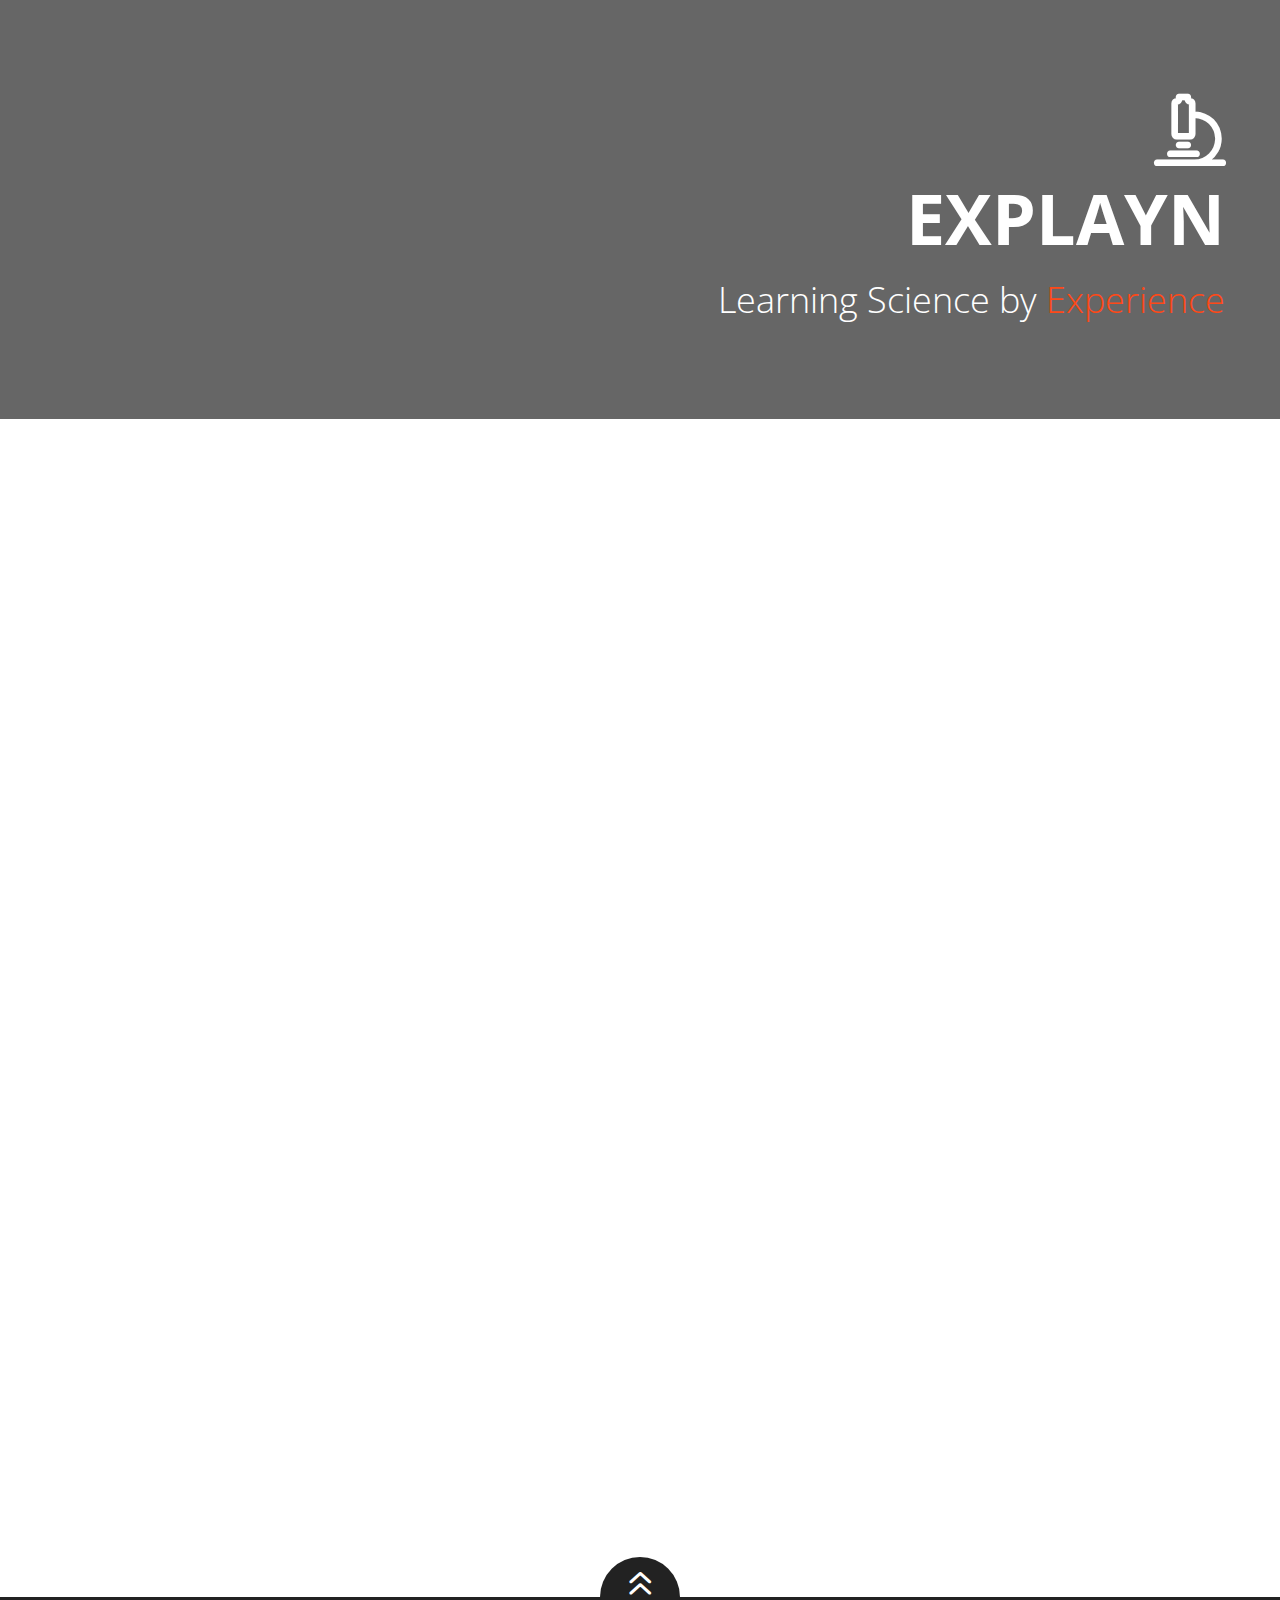
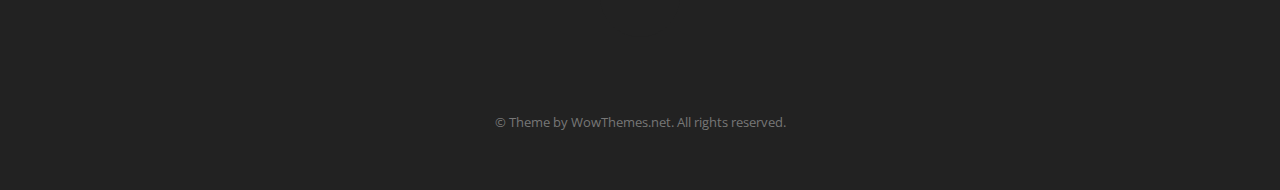
==== contact.html @ 2fafd381 "Adding support, contact and privacy pages." ====
<!DOCTYPE html>
<html lang="en">
<head>
<!-- Google tag (gtag.js) -->
<script async src="https://www.googletagmanager.com/gtag/js?id=G-Y110NPG7CG"></script>
<script>
  window.dataLayer = window.dataLayer || [];
  function gtag(){dataLayer.push(arguments);}
  gtag('js', new Date());

  gtag('config', 'G-Y110NPG7CG');
</script>
<meta charset="utf-8">

<meta name="viewport" content="width=device-width, initial-scale=1">
<meta name="description" content="">
<meta name="author" content="">
<link rel="shortcut icon" href="img/ico/favicon.ico">
<title>Explayn</title>

<!-- Bootstrap core CSS -->
<link href="css/bootstrap.min.css" rel="stylesheet">

<!--
	<link href="https://cdn.jsdelivr.net/npm/bootstrap@5.2.3/dist/css/bootstrap.min.css" rel="stylesheet" integrity="sha384-rbsA2VBKQhggwzxH7pPCaAqO46MgnOM80zW1RWuH61DGLwZJEdK2Kadq2F9CUG65" crossorigin="anonymous">
-->
<!-- Font Awesome -->
<link href="fontawesome/css/fontawesome.min.css" rel="stylesheet">
<link href="fontawesome/css/light.min.css" rel="stylesheet">
<link href="fontawesome/css/brands.min.css" rel="stylesheet">

<!-- Carousel -->
<link href="css/carousel.css" rel="stylesheet">

<!-- Animate -->
<link href="css/animate.css" rel="stylesheet">

<!-- Custom styles for this template -->
<link href="css/style.css" rel="stylesheet">

<!-- Change skin color here (choose from css folder) -->
<link href="css/skin-red.css" rel="stylesheet">

<!-- Google fonts -->
<link href='http://fonts.googleapis.com/css?family=Open+Sans:300italic,400italic,600italic,700italic,800italic,400,300,600,700,800&amp;subset=latin,cyrillic-ext,greek-ext,greek,vietnamese,latin-ext,cyrillic' rel='stylesheet' type='text/css'>

<!-- HTML5 shim and Respond.js IE8 support of HTML5 elements and media queries -->
<!--[if lt IE 9]>
      <script src="js/html5shiv.js"></script>
      <script src="js/respond.min.js"></script>
    <![endif]-->
</head>
<body data-spy="scroll" data-target=".main_h">

<!-- BEGIN HEADER
================================================== -->

<header class="main_h">
	<div class="container">
		<div class="row">
			<a class="navlogo" href="#home">Explayn</a>
			<div class="mobile-toggle">
				<span></span>
				<span></span>
				<span></span>
			</div>
			<nav>
			<ul class="nav">
				<li><a href="index.html#home">Home</a></li>
				<li><a href="index.html#showcase">Sneak Peeks</a></li>				
				<li><a href="support.html">Support</a></li>
				<li><a href="privacy.html">Privacy</a></li>
				<li><a href="contact.html">Contact</a></li>
			</ul>
			</nav>
		</div>	
	</div>
</header>


<!-- BEGIN HOME
================================================== -->
<section id="home" class="homepage">
	<div class="section-overlay-home"></div>
	<div class="container">
		<div class="row" >											
			<div class="text-right">
				<h1 id="logotitle"><i class="fa-solid fa-microscope"></i></h1>
				<h1 id="logotitle" class="float-end">
					EXPLAYN				

				<!--
					<a href="#"></a>
					<img src="img/ExplaynLogo.svg" alt="Explayn" class="wow fadeInDown animated" data-wow-delay="0.3s">	-->
				</h1>								
				<div class="rotate-description wow fadeInLeft animated float-end">
					Learning Science by <span class="highlight">Experience</span>
				</div>
			</div>
		</div><!-- end .row -->
	</div>
		<!--
		<a href="#features" class="introarrow">
		<i class="fa fa-angle-double-down"></i>
		</a>
		-->
</section>
<!-- end home -->

<!-- begin tos -->
<section id="tos">
	<div class="wrapsection">
		<div class="container">
			<div class="sectionhead">
				<!--
				<h1 class="heading">Privacy Policy</h1>
				-->
				<p class="lead">
					
				</p>
			</div>				
			<div class="section">								
			<div class="float-end"></div>
			<iframe src="https://docs.google.com/forms/d/e/1FAIpQLScoaARg6ov4aixcAli4DfvnPJjbZyn0db2pHKzv3Cq8hhHbAA/viewform?embedded=true" width="860" height="900" frameborder="0" marginheight="0" marginwidth="0">Loading…</iframe>
			</div>
		</div> <!-- end .container-->
	</div><!-- end .wrapsection -->
</section>
<!-- end tos -->


<!-- BEGIN FOOTER
================================================== -->
<div id="footer" class="footer">
<a href="#home" class="footerarrow">
<i class="fa fa-angle-double-up"></i>
</a>
<div class="container">
	<div class="row">
		<div class="col-md-12 text-center">
			<ul class="social-icons">
				<li class="wow bounceIn animated" data-wow-delay="0.1s"><a href="#."><i class="fa-brands fa-facebook"></i></a></li>
				<li class="wow bounceIn animated" data-wow-delay="0.2s"><a href="#."><i class="fa-brands fa-twitter"></i></a></li>
				<li class="wow bounceIn animated" data-wow-delay="0.3s"><a href="#."><i class="fa-brands fa-google-plus"></i></a></li>
				<li class="wow bounceIn animated" data-wow-delay="0.4s"><a href="#."><i class="fa-brands fa-dribbble"></i></a></li>
				<li class="wow bounceIn animated" data-wow-delay="0.5s"><a href="#."><i class="fa-brands fa-pinterest"></i></a></li>
			</ul>
			<p class="copyright">
				 &copy; Theme by WowThemes.net. All rights reserved.
			</p>
		</div>
	</div>
</div>
</div>
<!-- END FOOTER
================================================== -->

<!-- JavaScript placed at the end of the document so the pages load faster
================================================== -->
<script src="js/jquery.min.js"></script>
<script src="js/bootstrap.min.js"></script>
<!--
<script src="https://cdn.jsdelivr.net/npm/bootstrap@5.2.3/dist/js/bootstrap.bundle.min.js" integrity="sha384-kenU1KFdBIe4zVF0s0G1M5b4hcpxyD9F7jL+jjXkk+Q2h455rYXK/7HAuoJl+0I4" crossorigin="anonymous"></script>
-->
<script src="js/jquery.easing.min.js"></script>
<script src="js/smoothscroll.js"></script>
<script src="js/carousel.min.js"></script>
<script src="js/wow.min.js"></script>
<script src="js/validate.js"></script>
<script src="js/common.js"></script>

</body>
</html>
---- fontawesome/css/light.min.css ----
/*!
 * Font Awesome Pro 6.2.0 by @fontawesome - https://fontawesome.com
 * License - https://fontawesome.com/license (Commercial License)
 * Copyright 2022 Fonticons, Inc.
 */
:host,:root{--fa-style-family-classic:"Font Awesome 6 Pro";--fa-font-light:normal 300 1em/1 "Font Awesome 6 Pro"}@font-face{font-family:"Font Awesome 6 Pro";font-style:normal;font-weight:300;font-display:block;src:url(../webfonts/fa-light-300.woff2) format("woff2"),url(../webfonts/fa-light-300.ttf) format("truetype")}.fa-light,.fal{font-weight:300}
---- fontawesome/css/brands.min.css ----
/*!
 * Font Awesome Pro 6.2.0 by @fontawesome - https://fontawesome.com
 * License - https://fontawesome.com/license (Commercial License)
 * Copyright 2022 Fonticons, Inc.
 */
:host,:root{--fa-style-family-brands:"Font Awesome 6 Brands";--fa-font-brands:normal 400 1em/1 "Font Awesome 6 Brands"}@font-face{font-family:"Font Awesome 6 Brands";font-style:normal;font-weight:400;font-display:block;src:url(../webfonts/fa-brands-400.woff2) format("woff2"),url(../webfonts/fa-brands-400.ttf) format("truetype")}.fa-brands,.fab{font-weight:400}.fa-monero:before{content:"\f3d0"}.fa-hooli:before{content:"\f427"}.fa-yelp:before{content:"\f1e9"}.fa-cc-visa:before{content:"\f1f0"}.fa-lastfm:before{content:"\f202"}.fa-shopware:before{content:"\f5b5"}.fa-creative-commons-nc:before{content:"\f4e8"}.fa-aws:before{content:"\f375"}.fa-redhat:before{content:"\f7bc"}.fa-yoast:before{content:"\f2b1"}.fa-cloudflare:before{content:"\e07d"}.fa-ups:before{content:"\f7e0"}.fa-wpexplorer:before{content:"\f2de"}.fa-dyalog:before{content:"\f399"}.fa-bity:before{content:"\f37a"}.fa-stackpath:before{content:"\f842"}.fa-buysellads:before{content:"\f20d"}.fa-first-order:before{content:"\f2b0"}.fa-modx:before{content:"\f285"}.fa-guilded:before{content:"\e07e"}.fa-vnv:before{content:"\f40b"}.fa-js-square:before,.fa-square-js:before{content:"\f3b9"}.fa-microsoft:before{content:"\f3ca"}.fa-qq:before{content:"\f1d6"}.fa-orcid:before{content:"\f8d2"}.fa-java:before{content:"\f4e4"}.fa-invision:before{content:"\f7b0"}.fa-creative-commons-pd-alt:before{content:"\f4ed"}.fa-centercode:before{content:"\f380"}.fa-glide-g:before{content:"\f2a6"}.fa-drupal:before{content:"\f1a9"}.fa-hire-a-helper:before{content:"\f3b0"}.fa-creative-commons-by:before{content:"\f4e7"}.fa-unity:before{content:"\e049"}.fa-whmcs:before{content:"\f40d"}.fa-rocketchat:before{content:"\f3e8"}.fa-vk:before{content:"\f189"}.fa-untappd:before{content:"\f405"}.fa-mailchimp:before{content:"\f59e"}.fa-css3-alt:before{content:"\f38b"}.fa-reddit-square:before,.fa-square-reddit:before{content:"\f1a2"}.fa-vimeo-v:before{content:"\f27d"}.fa-contao:before{content:"\f26d"}.fa-square-font-awesome:before{content:"\e5ad"}.fa-deskpro:before{content:"\f38f"}.fa-sistrix:before{content:"\f3ee"}.fa-instagram-square:before,.fa-square-instagram:before{content:"\e055"}.fa-battle-net:before{content:"\f835"}.fa-the-red-yeti:before{content:"\f69d"}.fa-hacker-news-square:before,.fa-square-hacker-news:before{content:"\f3af"}.fa-edge:before{content:"\f282"}.fa-napster:before{content:"\f3d2"}.fa-snapchat-square:before,.fa-square-snapchat:before{content:"\f2ad"}.fa-google-plus-g:before{content:"\f0d5"}.fa-artstation:before{content:"\f77a"}.fa-markdown:before{content:"\f60f"}.fa-sourcetree:before{content:"\f7d3"}.fa-google-plus:before{content:"\f2b3"}.fa-diaspora:before{content:"\f791"}.fa-foursquare:before{content:"\f180"}.fa-stack-overflow:before{content:"\f16c"}.fa-github-alt:before{content:"\f113"}.fa-phoenix-squadron:before{content:"\f511"}.fa-pagelines:before{content:"\f18c"}.fa-algolia:before{content:"\f36c"}.fa-red-river:before{content:"\f3e3"}.fa-creative-commons-sa:before{content:"\f4ef"}.fa-safari:before{content:"\f267"}.fa-google:before{content:"\f1a0"}.fa-font-awesome-alt:before,.fa-square-font-awesome-stroke:before{content:"\f35c"}.fa-atlassian:before{content:"\f77b"}.fa-linkedin-in:before{content:"\f0e1"}.fa-digital-ocean:before{content:"\f391"}.fa-nimblr:before{content:"\f5a8"}.fa-chromecast:before{content:"\f838"}.fa-evernote:before{content:"\f839"}.fa-hacker-news:before{content:"\f1d4"}.fa-creative-commons-sampling:before{content:"\f4f0"}.fa-adversal:before{content:"\f36a"}.fa-creative-commons:before{content:"\f25e"}.fa-watchman-monitoring:before{content:"\e087"}.fa-fonticons:before{content:"\f280"}.fa-weixin:before{content:"\f1d7"}.fa-shirtsinbulk:before{content:"\f214"}.fa-codepen:before{content:"\f1cb"}.fa-git-alt:before{content:"\f841"}.fa-lyft:before{content:"\f3c3"}.fa-rev:before{content:"\f5b2"}.fa-windows:before{content:"\f17a"}.fa-wizards-of-the-coast:before{content:"\f730"}.fa-square-viadeo:before,.fa-viadeo-square:before{content:"\f2aa"}.fa-meetup:before{content:"\f2e0"}.fa-centos:before{content:"\f789"}.fa-adn:before{content:"\f170"}.fa-cloudsmith:before{content:"\f384"}.fa-pied-piper-alt:before{content:"\f1a8"}.fa-dribbble-square:before,.fa-square-dribbble:before{content:"\f397"}.fa-codiepie:before{content:"\f284"}.fa-node:before{content:"\f419"}.fa-mix:before{content:"\f3cb"}.fa-steam:before{content:"\f1b6"}.fa-cc-apple-pay:before{content:"\f416"}.fa-scribd:before{content:"\f28a"}.fa-openid:before{content:"\f19b"}.fa-instalod:before{content:"\e081"}.fa-expeditedssl:before{content:"\f23e"}.fa-sellcast:before{content:"\f2da"}.fa-square-twitter:before,.fa-twitter-square:before{content:"\f081"}.fa-r-project:before{content:"\f4f7"}.fa-delicious:before{content:"\f1a5"}.fa-freebsd:before{content:"\f3a4"}.fa-vuejs:before{content:"\f41f"}.fa-accusoft:before{content:"\f369"}.fa-ioxhost:before{content:"\f208"}.fa-fonticons-fi:before{content:"\f3a2"}.fa-app-store:before{content:"\f36f"}.fa-cc-mastercard:before{content:"\f1f1"}.fa-itunes-note:before{content:"\f3b5"}.fa-golang:before{content:"\e40f"}.fa-kickstarter:before{content:"\f3bb"}.fa-grav:before{content:"\f2d6"}.fa-weibo:before{content:"\f18a"}.fa-uncharted:before{content:"\e084"}.fa-firstdraft:before{content:"\f3a1"}.fa-square-youtube:before,.fa-youtube-square:before{content:"\f431"}.fa-wikipedia-w:before{content:"\f266"}.fa-rendact:before,.fa-wpressr:before{content:"\f3e4"}.fa-angellist:before{content:"\f209"}.fa-galactic-republic:before{content:"\f50c"}.fa-nfc-directional:before{content:"\e530"}.fa-skype:before{content:"\f17e"}.fa-joget:before{content:"\f3b7"}.fa-fedora:before{content:"\f798"}.fa-stripe-s:before{content:"\f42a"}.fa-meta:before{content:"\e49b"}.fa-laravel:before{content:"\f3bd"}.fa-hotjar:before{content:"\f3b1"}.fa-bluetooth-b:before{content:"\f294"}.fa-sticker-mule:before{content:"\f3f7"}.fa-creative-commons-zero:before{content:"\f4f3"}.fa-hips:before{content:"\f452"}.fa-behance:before{content:"\f1b4"}.fa-reddit:before{content:"\f1a1"}.fa-discord:before{content:"\f392"}.fa-chrome:before{content:"\f268"}.fa-app-store-ios:before{content:"\f370"}.fa-cc-discover:before{content:"\f1f2"}.fa-wpbeginner:before{content:"\f297"}.fa-confluence:before{content:"\f78d"}.fa-mdb:before{content:"\f8ca"}.fa-dochub:before{content:"\f394"}.fa-accessible-icon:before{content:"\f368"}.fa-ebay:before{content:"\f4f4"}.fa-amazon:before{content:"\f270"}.fa-unsplash:before{content:"\e07c"}.fa-yarn:before{content:"\f7e3"}.fa-square-steam:before,.fa-steam-square:before{content:"\f1b7"}.fa-500px:before{content:"\f26e"}.fa-square-vimeo:before,.fa-vimeo-square:before{content:"\f194"}.fa-asymmetrik:before{content:"\f372"}.fa-font-awesome-flag:before,.fa-font-awesome-logo-full:before,.fa-font-awesome:before{content:"\f2b4"}.fa-gratipay:before{content:"\f184"}.fa-apple:before{content:"\f179"}.fa-hive:before{content:"\e07f"}.fa-gitkraken:before{content:"\f3a6"}.fa-keybase:before{content:"\f4f5"}.fa-apple-pay:before{content:"\f415"}.fa-padlet:before{content:"\e4a0"}.fa-amazon-pay:before{content:"\f42c"}.fa-github-square:before,.fa-square-github:before{content:"\f092"}.fa-stumbleupon:before{content:"\f1a4"}.fa-fedex:before{content:"\f797"}.fa-phoenix-framework:before{content:"\f3dc"}.fa-shopify:before{content:"\e057"}.fa-neos:before{content:"\f612"}.fa-hackerrank:before{content:"\f5f7"}.fa-researchgate:before{content:"\f4f8"}.fa-swift:before{content:"\f8e1"}.fa-angular:before{content:"\f420"}.fa-speakap:before{content:"\f3f3"}.fa-angrycreative:before{content:"\f36e"}.fa-y-combinator:before{content:"\f23b"}.fa-empire:before{content:"\f1d1"}.fa-envira:before{content:"\f299"}.fa-gitlab-square:before,.fa-square-gitlab:before{content:"\e5ae"}.fa-studiovinari:before{content:"\f3f8"}.fa-pied-piper:before{content:"\f2ae"}.fa-wordpress:before{content:"\f19a"}.fa-product-hunt:before{content:"\f288"}.fa-firefox:before{content:"\f269"}.fa-linode:before{content:"\f2b8"}.fa-goodreads:before{content:"\f3a8"}.fa-odnoklassniki-square:before,.fa-square-odnoklassniki:before{content:"\f264"}.fa-jsfiddle:before{content:"\f1cc"}.fa-sith:before{content:"\f512"}.fa-themeisle:before{content:"\f2b2"}.fa-page4:before{content:"\f3d7"}.fa-hashnode:before{content:"\e499"}.fa-react:before{content:"\f41b"}.fa-cc-paypal:before{content:"\f1f4"}.fa-squarespace:before{content:"\f5be"}.fa-cc-stripe:before{content:"\f1f5"}.fa-creative-commons-share:before{content:"\f4f2"}.fa-bitcoin:before{content:"\f379"}.fa-keycdn:before{content:"\f3ba"}.fa-opera:before{content:"\f26a"}.fa-itch-io:before{content:"\f83a"}.fa-umbraco:before{content:"\f8e8"}.fa-galactic-senate:before{content:"\f50d"}.fa-ubuntu:before{content:"\f7df"}.fa-draft2digital:before{content:"\f396"}.fa-stripe:before{content:"\f429"}.fa-houzz:before{content:"\f27c"}.fa-gg:before{content:"\f260"}.fa-dhl:before{content:"\f790"}.fa-pinterest-square:before,.fa-square-pinterest:before{content:"\f0d3"}.fa-xing:before{content:"\f168"}.fa-blackberry:before{content:"\f37b"}.fa-creative-commons-pd:before{content:"\f4ec"}.fa-playstation:before{content:"\f3df"}.fa-quinscape:before{content:"\f459"}.fa-less:before{content:"\f41d"}.fa-blogger-b:before{content:"\f37d"}.fa-opencart:before{content:"\f23d"}.fa-vine:before{content:"\f1ca"}.fa-paypal:before{content:"\f1ed"}.fa-gitlab:before{content:"\f296"}.fa-typo3:before{content:"\f42b"}.fa-reddit-alien:before{content:"\f281"}.fa-yahoo:before{content:"\f19e"}.fa-dailymotion:before{content:"\e052"}.fa-affiliatetheme:before{content:"\f36b"}.fa-pied-piper-pp:before{content:"\f1a7"}.fa-bootstrap:before{content:"\f836"}.fa-odnoklassniki:before{content:"\f263"}.fa-nfc-symbol:before{content:"\e531"}.fa-ethereum:before{content:"\f42e"}.fa-speaker-deck:before{content:"\f83c"}.fa-creative-commons-nc-eu:before{content:"\f4e9"}.fa-patreon:before{content:"\f3d9"}.fa-avianex:before{content:"\f374"}.fa-ello:before{content:"\f5f1"}.fa-gofore:before{content:"\f3a7"}.fa-bimobject:before{content:"\f378"}.fa-facebook-f:before{content:"\f39e"}.fa-google-plus-square:before,.fa-square-google-plus:before{content:"\f0d4"}.fa-mandalorian:before{content:"\f50f"}.fa-first-order-alt:before{content:"\f50a"}.fa-osi:before{content:"\f41a"}.fa-google-wallet:before{content:"\f1ee"}.fa-d-and-d-beyond:before{content:"\f6ca"}.fa-periscope:before{content:"\f3da"}.fa-fulcrum:before{content:"\f50b"}.fa-cloudscale:before{content:"\f383"}.fa-forumbee:before{content:"\f211"}.fa-mizuni:before{content:"\f3cc"}.fa-schlix:before{content:"\f3ea"}.fa-square-xing:before,.fa-xing-square:before{content:"\f169"}.fa-bandcamp:before{content:"\f2d5"}.fa-wpforms:before{content:"\f298"}.fa-cloudversify:before{content:"\f385"}.fa-usps:before{content:"\f7e1"}.fa-megaport:before{content:"\f5a3"}.fa-magento:before{content:"\f3c4"}.fa-spotify:before{content:"\f1bc"}.fa-optin-monster:before{content:"\f23c"}.fa-fly:before{content:"\f417"}.fa-aviato:before{content:"\f421"}.fa-itunes:before{content:"\f3b4"}.fa-cuttlefish:before{content:"\f38c"}.fa-blogger:before{content:"\f37c"}.fa-flickr:before{content:"\f16e"}.fa-viber:before{content:"\f409"}.fa-soundcloud:before{content:"\f1be"}.fa-digg:before{content:"\f1a6"}.fa-tencent-weibo:before{content:"\f1d5"}.fa-symfony:before{content:"\f83d"}.fa-maxcdn:before{content:"\f136"}.fa-etsy:before{content:"\f2d7"}.fa-facebook-messenger:before{content:"\f39f"}.fa-audible:before{content:"\f373"}.fa-think-peaks:before{content:"\f731"}.fa-bilibili:before{content:"\e3d9"}.fa-erlang:before{content:"\f39d"}.fa-cotton-bureau:before{content:"\f89e"}.fa-dashcube:before{content:"\f210"}.fa-42-group:before,.fa-innosoft:before{content:"\e080"}.fa-stack-exchange:before{content:"\f18d"}.fa-elementor:before{content:"\f430"}.fa-pied-piper-square:before,.fa-square-pied-piper:before{content:"\e01e"}.fa-creative-commons-nd:before{content:"\f4eb"}.fa-palfed:before{content:"\f3d8"}.fa-superpowers:before{content:"\f2dd"}.fa-resolving:before{content:"\f3e7"}.fa-xbox:before{content:"\f412"}.fa-searchengin:before{content:"\f3eb"}.fa-tiktok:before{content:"\e07b"}.fa-facebook-square:before,.fa-square-facebook:before{content:"\f082"}.fa-renren:before{content:"\f18b"}.fa-linux:before{content:"\f17c"}.fa-glide:before{content:"\f2a5"}.fa-linkedin:before{content:"\f08c"}.fa-hubspot:before{content:"\f3b2"}.fa-deploydog:before{content:"\f38e"}.fa-twitch:before{content:"\f1e8"}.fa-ravelry:before{content:"\f2d9"}.fa-mixer:before{content:"\e056"}.fa-lastfm-square:before,.fa-square-lastfm:before{content:"\f203"}.fa-vimeo:before{content:"\f40a"}.fa-mendeley:before{content:"\f7b3"}.fa-uniregistry:before{content:"\f404"}.fa-figma:before{content:"\f799"}.fa-creative-commons-remix:before{content:"\f4ee"}.fa-cc-amazon-pay:before{content:"\f42d"}.fa-dropbox:before{content:"\f16b"}.fa-instagram:before{content:"\f16d"}.fa-cmplid:before{content:"\e360"}.fa-facebook:before{content:"\f09a"}.fa-gripfire:before{content:"\f3ac"}.fa-jedi-order:before{content:"\f50e"}.fa-uikit:before{content:"\f403"}.fa-fort-awesome-alt:before{content:"\f3a3"}.fa-phabricator:before{content:"\f3db"}.fa-ussunnah:before{content:"\f407"}.fa-earlybirds:before{content:"\f39a"}.fa-trade-federation:before{content:"\f513"}.fa-autoprefixer:before{content:"\f41c"}.fa-whatsapp:before{content:"\f232"}.fa-slideshare:before{content:"\f1e7"}.fa-google-play:before{content:"\f3ab"}.fa-viadeo:before{content:"\f2a9"}.fa-line:before{content:"\f3c0"}.fa-google-drive:before{content:"\f3aa"}.fa-servicestack:before{content:"\f3ec"}.fa-simplybuilt:before{content:"\f215"}.fa-bitbucket:before{content:"\f171"}.fa-imdb:before{content:"\f2d8"}.fa-deezer:before{content:"\e077"}.fa-raspberry-pi:before{content:"\f7bb"}.fa-jira:before{content:"\f7b1"}.fa-docker:before{content:"\f395"}.fa-screenpal:before{content:"\e570"}.fa-bluetooth:before{content:"\f293"}.fa-gitter:before{content:"\f426"}.fa-d-and-d:before{content:"\f38d"}.fa-microblog:before{content:"\e01a"}.fa-cc-diners-club:before{content:"\f24c"}.fa-gg-circle:before{content:"\f261"}.fa-pied-piper-hat:before{content:"\f4e5"}.fa-kickstarter-k:before{content:"\f3bc"}.fa-yandex:before{content:"\f413"}.fa-readme:before{content:"\f4d5"}.fa-html5:before{content:"\f13b"}.fa-sellsy:before{content:"\f213"}.fa-sass:before{content:"\f41e"}.fa-wirsindhandwerk:before,.fa-wsh:before{content:"\e2d0"}.fa-buromobelexperte:before{content:"\f37f"}.fa-salesforce:before{content:"\f83b"}.fa-octopus-deploy:before{content:"\e082"}.fa-medapps:before{content:"\f3c6"}.fa-ns8:before{content:"\f3d5"}.fa-pinterest-p:before{content:"\f231"}.fa-apper:before{content:"\f371"}.fa-fort-awesome:before{content:"\f286"}.fa-waze:before{content:"\f83f"}.fa-cc-jcb:before{content:"\f24b"}.fa-snapchat-ghost:before,.fa-snapchat:before{content:"\f2ab"}.fa-fantasy-flight-games:before{content:"\f6dc"}.fa-rust:before{content:"\e07a"}.fa-wix:before{content:"\f5cf"}.fa-behance-square:before,.fa-square-behance:before{content:"\f1b5"}.fa-supple:before{content:"\f3f9"}.fa-rebel:before{content:"\f1d0"}.fa-css3:before{content:"\f13c"}.fa-staylinked:before{content:"\f3f5"}.fa-kaggle:before{content:"\f5fa"}.fa-space-awesome:before{content:"\e5ac"}.fa-deviantart:before{content:"\f1bd"}.fa-cpanel:before{content:"\f388"}.fa-goodreads-g:before{content:"\f3a9"}.fa-git-square:before,.fa-square-git:before{content:"\f1d2"}.fa-square-tumblr:before,.fa-tumblr-square:before{content:"\f174"}.fa-trello:before{content:"\f181"}.fa-creative-commons-nc-jp:before{content:"\f4ea"}.fa-get-pocket:before{content:"\f265"}.fa-perbyte:before{content:"\e083"}.fa-grunt:before{content:"\f3ad"}.fa-weebly:before{content:"\f5cc"}.fa-connectdevelop:before{content:"\f20e"}.fa-leanpub:before{content:"\f212"}.fa-black-tie:before{content:"\f27e"}.fa-themeco:before{content:"\f5c6"}.fa-python:before{content:"\f3e2"}.fa-android:before{content:"\f17b"}.fa-bots:before{content:"\e340"}.fa-free-code-camp:before{content:"\f2c5"}.fa-hornbill:before{content:"\f592"}.fa-js:before{content:"\f3b8"}.fa-ideal:before{content:"\e013"}.fa-git:before{content:"\f1d3"}.fa-dev:before{content:"\f6cc"}.fa-sketch:before{content:"\f7c6"}.fa-yandex-international:before{content:"\f414"}.fa-cc-amex:before{content:"\f1f3"}.fa-uber:before{content:"\f402"}.fa-github:before{content:"\f09b"}.fa-php:before{content:"\f457"}.fa-alipay:before{content:"\f642"}.fa-youtube:before{content:"\f167"}.fa-skyatlas:before{content:"\f216"}.fa-firefox-browser:before{content:"\e007"}.fa-replyd:before{content:"\f3e6"}.fa-suse:before{content:"\f7d6"}.fa-jenkins:before{content:"\f3b6"}.fa-twitter:before{content:"\f099"}.fa-rockrms:before{content:"\f3e9"}.fa-pinterest:before{content:"\f0d2"}.fa-buffer:before{content:"\f837"}.fa-npm:before{content:"\f3d4"}.fa-yammer:before{content:"\f840"}.fa-btc:before{content:"\f15a"}.fa-dribbble:before{content:"\f17d"}.fa-stumbleupon-circle:before{content:"\f1a3"}.fa-internet-explorer:before{content:"\f26b"}.fa-telegram-plane:before,.fa-telegram:before{content:"\f2c6"}.fa-old-republic:before{content:"\f510"}.fa-square-whatsapp:before,.fa-whatsapp-square:before{content:"\f40c"}.fa-node-js:before{content:"\f3d3"}.fa-edge-legacy:before{content:"\e078"}.fa-slack-hash:before,.fa-slack:before{content:"\f198"}.fa-medrt:before{content:"\f3c8"}.fa-usb:before{content:"\f287"}.fa-tumblr:before{content:"\f173"}.fa-vaadin:before{content:"\f408"}.fa-quora:before{content:"\f2c4"}.fa-reacteurope:before{content:"\f75d"}.fa-medium-m:before,.fa-medium:before{content:"\f23a"}.fa-amilia:before{content:"\f36d"}.fa-mixcloud:before{content:"\f289"}.fa-flipboard:before{content:"\f44d"}.fa-viacoin:before{content:"\f237"}.fa-critical-role:before{content:"\f6c9"}.fa-sitrox:before{content:"\e44a"}.fa-discourse:before{content:"\f393"}.fa-joomla:before{content:"\f1aa"}.fa-mastodon:before{content:"\f4f6"}.fa-airbnb:before{content:"\f834"}.fa-wolf-pack-battalion:before{content:"\f514"}.fa-buy-n-large:before{content:"\f8a6"}.fa-gulp:before{content:"\f3ae"}.fa-creative-commons-sampling-plus:before{content:"\f4f1"}.fa-strava:before{content:"\f428"}.fa-ember:before{content:"\f423"}.fa-canadian-maple-leaf:before{content:"\f785"}.fa-teamspeak:before{content:"\f4f9"}.fa-pushed:before{content:"\f3e1"}.fa-wordpress-simple:before{content:"\f411"}.fa-nutritionix:before{content:"\f3d6"}.fa-wodu:before{content:"\e088"}.fa-google-pay:before{content:"\e079"}.fa-intercom:before{content:"\f7af"}.fa-zhihu:before{content:"\f63f"}.fa-korvue:before{content:"\f42f"}.fa-pix:before{content:"\e43a"}.fa-steam-symbol:before{content:"\f3f6"}
---- css/carousel.css ----
/* 
 * 	Core Owl Carousel CSS File
 *	v1.3.3
 */

/* clearfix */
.owl-carousel .owl-wrapper:after {
	content: ".";
	display: block;
	clear: both;
	visibility: hidden;
	line-height: 0;
	height: 0;
}
/* display none until init */
.owl-carousel{
	display: none;
	position: relative;
	width: 100%;
	-ms-touch-action: pan-y;
}
.owl-carousel .owl-wrapper{
	display: none;
	position: relative;
	-webkit-transform: translate3d(0px, 0px, 0px);
}
.owl-carousel .owl-wrapper-outer{
	overflow: hidden;
	position: relative;
	width: 100%;
}
.owl-carousel .owl-wrapper-outer.autoHeight{
	-webkit-transition: height 500ms ease-in-out;
	-moz-transition: height 500ms ease-in-out;
	-ms-transition: height 500ms ease-in-out;
	-o-transition: height 500ms ease-in-out;
	transition: height 500ms ease-in-out;
}
	
.owl-carousel .owl-item{
	float: left;
}
.owl-controls .owl-page,
.owl-controls .owl-buttons div{
	cursor: pointer;
}
.owl-controls {
	-webkit-user-select: none;
	-khtml-user-select: none;
	-moz-user-select: none;
	-ms-user-select: none;
	user-select: none;
	-webkit-tap-highlight-color: rgba(0, 0, 0, 0);
}

/* mouse grab icon */
.grabbing { 
    cursor:url(grabbing.png) 8 8, move;
}

/* fix */
.owl-carousel  .owl-wrapper,
.owl-carousel  .owl-item{
	-webkit-backface-visibility: hidden;
	-moz-backface-visibility:    hidden;
	-ms-backface-visibility:     hidden;
  -webkit-transform: translate3d(0,0,0);
  -moz-transform: translate3d(0,0,0);
  -ms-transform: translate3d(0,0,0);
}

/*
* 	Owl Carousel Owl Demo Theme 
*	v1.3.3
*/

.owl-theme .owl-controls{
	margin-top: 30px;
	text-align: center;
}

/* Styling Next and Prev buttons */

.owl-theme .owl-controls .owl-buttons div{
	color: #FFF;
	display: inline-block;
	zoom: 1;
	*display: inline;/*IE7 life-saver */
	margin: 5px;
	padding: 3px 10px;
	font-size: 12px;
	-webkit-border-radius: 30px;
	-moz-border-radius: 30px;
	border-radius: 30px;
	background: #869791;
	filter: Alpha(Opacity=50);/*IE7 fix*/
	opacity: 0.5;
}
/* Clickable class fix problem with hover on touch devices */
/* Use it for non-touch hover action */
.owl-theme .owl-controls.clickable .owl-buttons div:hover{
	filter: Alpha(Opacity=100);/*IE7 fix*/
	opacity: 1;
	text-decoration: none;
}

/* Styling Pagination*/

.owl-theme .owl-controls .owl-page{
	display: inline-block;
	zoom: 1;
	*display: inline;/*IE7 life-saver */
}
.owl-theme .owl-controls .owl-page span{
	display: block;
	width: 12px;
	height: 12px;
	margin: 5px 7px;
	filter: Alpha(Opacity=50);/*IE7 fix*/
	opacity: 0.5;
	-webkit-border-radius: 20px;
	-moz-border-radius: 20px;
	border-radius: 20px;
	background: #888;
}

.owl-theme .owl-controls .owl-page.active span,
.owl-theme .owl-controls.clickable .owl-page:hover span{
	filter: Alpha(Opacity=100);/*IE7 fix*/
	opacity: 1;
}

/* If PaginationNumbers is true */

.owl-theme .owl-controls .owl-page span.owl-numbers{
	height: auto;
	width: auto;
	color: #FFF;
	padding: 2px 10px;
	font-size: 12px;
	-webkit-border-radius: 30px;
	-moz-border-radius: 30px;
	border-radius: 30px;
}

#wowcarousel .item{
	margin: 10px;
	color: #FFF;
	-webkit-border-radius: 3px;
	-moz-border-radius: 3px;
	border-radius: 3px;
	text-align: center;
}
#wowcarousel .item img{
	width: auto;
	margin: 0 auto;
	display: block;
	max-width: 100%;
}
#wowcarousel .item h3{
	font-size: 22px;
	font-weight: 300;
	margin: 25px 0 0;
	color:#fff;
}
#wowcarousel .item h4{
	margin: 5px 0 0;
	font-size: 14px;
	color:#fff;
}

/* preloading images */
.owl-item.loading{
	min-height: 150px;
	background: url(AjaxLoader.gif) no-repeat center center
}

.orange{
	background: #ff8a3c;
}
.darkCyan{
	background: #42bdc2;
}
.forestGreen{
	background: #7fc242;
}
.yellow {
	background: #ffd800;
}
.dodgerBlue {
	background: #388bd1;
}
.skyBlue {
	background: #a1def8;
}
.zombieGreen {
	background: #3fbf79;
}
.violet {
	background: #db6ac5;
}
.yellowLight {
	background: #fee664;
}
.steelGray {
	background: #cad3d0;
}

#wowtestim .item img{
    display: block;
    width: 100%;
    height: auto;
}
---- css/style.css ----
/* MAIN STYLES */
body {
	font:13px/26px 'Open Sans',sans-serif;
	font-weight:normal;
	color:#777;
	 -webkit-font-smoothing:antialiased;
	 overflow-x:hidden;
}
h1 {
	font-size:2.5em;
	line-height:46px;
	font-weight:300;
	margin-bottom:20px;
}
h1,h2,h3,h4,h5,h6 {
	color:#000000;
}
ul {
	-moz-padding-start:0px;
	-webkit-padding-start:0px;
	-khtml-padding-start:0px;
	-o-padding-start:0px;
	padding-start:0px;
	padding: 0px;
}

.privacy ul {
	-moz-padding-start:20px;
	-webkit-padding-start:20px;
	-khtml-padding-start:20px;
	-o-padding-start:20px;
	padding-start:20px;
	padding: 20px;
}

.privacy h1 {
	font-size:2.5em;
	line-height:46px;
	font-weight:600;
	margin-bottom:20px;
}

a,a:hover {
	text-decoration:none;
	-o-transition:.3s;
	-ms-transition:.3s;
	-moz-transition:.3s;
	-webkit-transition:.3s;
	/* ...and now for the proper property */
	transition:.3s;
}

a:hover {
	color:#fe4918;
}

.highlight {
	color:#fe4918;	
}

.max80 {
	max-width:80%;
	margin:0px auto;
}
.pxauto {margin:0px auto;}
.margbottom50 {
	margin-bottom:50px;
}
.unstyle {
	list-style:none;
}
.uppercase {
	text-transform:uppercase;
}
.btn {
	border-radius:3px;
}
.btn-simple {
	color:#ffffff;
	background-color:transparent;
	border:1px solid rgba(255,255,255,0.4);
}
.btn-simple.whitebg {
	background-color:#ffffff;
	color:#444;
	border:0;
}
.btn-simple:hover {
	background-color:#444;
	color:#fff;
}
.btn-default {
	background-color:#fe4918;
	color:#fff;
	border:0;
}
.btn-default:hover {
	background-color:#444;
	color:#fff;
	border:0;
}
.btn-lg {
	font-size:20px;
	padding:20px 60px;
}
.main_h {
	position:fixed;
	top:0px;
	max-height:70px;
	z-index:999;
	width:100%;
	padding-top:17px;
	background:none;
	overflow:hidden;
	-webkit-transition:all 0.3s;
	transition:all 0.3s;
	opacity:0;
	top:-100px;
	padding-bottom:6px;
}

.nav>li>a:hover, .nav>li>a:focus{
	background-color:transparent !Important;
	}

@media only screen and (max-width:766px) {
	.main_h {
			padding-top:25px;
	}
}
.open-nav {
	max-height:400px !important;
}
.open-nav .mobile-toggle {
	transform:rotate(-90deg);
	-webkit-transform:rotate(-90deg);
}
.sticky {
	background-color:rgba(255,255,255,0.97);
	opacity:1;
	top:0px;
	border-bottom:1px solid #eee;
}


.navlogo {
	width:50px;
	font-size:25px;	
	color:#8f8f8f;
	text-transform:uppercase;
	float:left;
	display:block;
	margin-top:0;
	line-height:1;
	margin-bottom:10px;
	letter-spacing:3px;
}

.logo {
	width:50px;
	font-size:35px;	
	color:#ffffff;
	text-transform:uppercase;
	float:left;
	display:block;
	margin-top:0;
	line-height:1;
	margin-bottom:0px;
	letter-spacing:3px;
}

#logotitle {
	font-weight: bolder;
	font-size:70px;	
	color:#ffffff;
	text-transform:uppercase;		
	margin-top:5px;	
	margin-bottom:30px;
	margin-right:0px;
	text-align:end;	
}



@media only screen and (max-width:766px) {
	.logo {
			float:none;
	}
}
nav {
	float:right;
}
@media only screen and (max-width:766px) {
	nav {
			width:100%;
	}
}
nav ul {
	list-style:none;
	overflow:hidden;
	text-align:right;
	float:right;
}
@media only screen and (max-width:766px) {
	nav ul {
			padding-top:10px;
			margin-bottom:22px;
			float:left;
			text-align:center;
			width:100%;
	}
}
nav ul li {
	display:inline-block;
	margin-left:30px;
	line-height:1.5;
}
@media only screen and (max-width:766px) {
	nav ul li {
			width:100%;
			padding:7px 0;
			margin:0;
	}
}
nav ul a {
	color:#333;
	text-transform:uppercase;
	font-size:13px;
	font-weight:600;
}
nav ul li.active a {
	color:#fe4918;
}
.nav>li {
	display:inline-block;
}
.nav>li>a {
	padding:0px;
}
.nav>li>a:hover {
	background-color:transparent;
}
.mobile-toggle {
	display:none;
	cursor:pointer;
	font-size:20px;
	position:absolute;
	right:22px;
	top:20px;
	width:30px;
	-webkit-transition:all 200ms ease-in;
	-moz-transition:all 200ms ease-in;
	transition:all 200ms ease-in;
}
@media only screen and (max-width:766px) {
	.mobile-toggle {
			display:block;
	}
}
@media only screen and (max-width:991px) {
	nav ul li {
	margin-left: 15px;
	}
}
@media only screen and (max-width:800px) {
	.logo {
	margin-left: 20px;
	}
	.wow {
    visibility: visible !important;
    -webkit-animation: none !important;
     -moz-animation: none !important;
       -o-animation: none !important;
      -ms-animation: none !important;
          animation: none !important;
	}
}
.mobile-toggle span {
	width:30px;
	height:4px;
	margin-bottom:6px;
	border-radius:1000px;
	background:#8f8f8f;
	display: block;
}
/* SECTION - GENERAL */
section {
	height:100%;
	-webkit-background-size:cover;
	-moz-background-size:cover;
	-o-background-size:cover;
	background-size:cover;
	background-attachment:fixed;
	background-repeat:no-repeat;
	z-index:0;
	background-position:top center;
	padding:60px 0 60px;
}
section .container {position:relative;}

.wrapsection {
	padding: 120px 0;
	position: relative;
	margin: -60px 0;
}

.overlay {
	opacity:0.87;
    background-color: #222;
    position: absolute;
    top: 0;
    left: 0;
    width: 100%;
    height: 100%;
}
.highlightbg {
	background-color:#fe4918;
}
.graybg {
	background-color:#f6f6f6;
}
.bluebg {
	background-color:#428bca;
}
.whitetext,.whitetext h1,.whitetext h2,.whitetext h3,.whitetext h4,.whitetext h5,.whitetext h5,.whitetext .required {
	color:#fff;
}
.whitetext #contact input,.whitetext #contact select,.whitetext #contact textarea {
	border:0px;
}
.sectionhead {
	text-align:center;
	margin-bottom:30px;
}
.sectionhead .lead {
	text-transform:uppercase;
	letter-spacing:1px;
	font-weight:100;
	font-size:14px;
	line-height:24px;
}
.sectionhead h1 {
	margin-top:0px;
}
.divider-area {
	width:100%;
	height:1px;
	position:relative;
	background-color:#f0f0f0;
	border:0px;
	margin:0px auto;
}
.divider-area .icon {
	display:inline-block;
	left:50%;
	margin-top:-30px;
	background:#fff;
	position:absolute;
	height:60px;
	width:60px;
	border-radius:50%;
	text-align:center;
	color:#f0f0f0;
	font-size:30px;
	border:1px solid #f0f0f0;
	line-height:60px;
	margin-left:-30px;
}
.divider-area .icon a {
	color:#ccc;
}
.divider-area .icon a:hover {
	color: #fe4918;
}


/* SECTION - BACKGROUNDS */
.download {
	background-image:url(../img/background.jpg);
}
.testimonials {
	background-image:url(../img/background.jpg);
}
.contact-page {
	background-image: url(../img/background.jpg);
}


/* SECTION - HOME */
section.homepage {
	background-image:url(../img/background.jpg);
	background-position:top center;
	background-size:cover;
	position:relative;
	height:100%;
	padding:90px 0;
	background-attachment:fixed;
}
.section-overlay-home {
	background-color: rgba(0,0,0,0.6);
	position: absolute;
	width: 100%;
	height: 100%;
	left: 0;
	top: 0;
}

.homepage .btn-primary {
	margin-right:30px;
}
@media only screen and (max-width:991px) {
	.homepage .btn-primary {
	margin-right:0px;
	margin-bottom:10px;
	}
}
@media only screen and (max-width:767px) {
	.homepage .btn-primary {	
	margin-bottom:0px;
	}
	.homepage .text-end, .homepage .small-text  {text-align:center !important;}
	
}
@media only screen and (max-width:541px) {
	.homepage .btn-primary {	
	margin-bottom:10px;
	}
	
}
.homepage .small-text {
	font-size:16px;
	line-height:38px;
	color:rgba(255,255,255,0.6);
	font-weight:300;
	margin:30px 0;
	text-align:right;
}
.homepage ul.icos {
	margin-top:30px;
}
.homepage ul.icos li {
	margin-right:30px;
	display:inline;
}
.homepage ul.icos i {
	font-size:32px;
	color:rgba(255,255,255,0.4);
	-webkit-transition:0.25s;
	-moz-transition:0.25s;
	-o-transition:0.25s;
	transition:0.25s;
}
.rotate-logo {
	font-size:50px;
	font-weight:600;
	color:#fff;
	line-height:58px;
	transition:all 0.5s ease;
}

.rotate-description {
	font-size:36px;
	font-weight:300;
	color:#fff;
	line-height:58px;
	transition:all 0.5s ease;
	text-align: end;
}
.introarrow {
	position:absolute;
	height:80px;
	width:80px;
	bottom:-40px;
	left:50%;
	border-radius:40px;
	background:#fff;
	color:#444;
	margin-left:-40px;
	font-size:30px;
	line-height:1;
	text-align:center;
}
.introarrow i {
	display:block;
	margin: 15px 0 0 0;
}
a:focus, a:active {
	text-decoration:none !Important;
}
/* SECTION - FEATURES */
.feature-icon {
	font-size:40px;
	line-height:100px;
	border:1px solid #aaa;
	height:100px;
	width:100px;
	-webkit-transition:all 0.6s;
	-moz-transition:all 0.6s;
	-o-transition:all 0.6s;
	transition:all 0.6s;
	display:inline-block;
	text-align:center;
	margin-bottom:20px;
	border-radius:50%;
	color:#aaa;
}
.feature-icon:hover {
	color:#fe4918;
	border-radius:0;
	border:1px solid #fe4918;
}
.feature-item p.description {
	color:#aaa;
	font-weight:300;
	margin-bottom:0;
	text-transform:uppercase;
}
.sep {
	border-bottom:1px solid;
	display:inline-block;
	width:30px;
	margin:0px auto;
	margin-bottom: 3px;
}

.videoitem {
	
}

.videoitem iframe {
	width:100%;		
	height:unset;
	aspect-ratio:1.7777;
	padding: 5px;
}

.videoitem video {
	width:100%;		
}


.videotitle  {
	padding:0;
	font-size:20px;
	margin: 0px;
	margin-bottom:25px;
}

/* SECTION - DOWNLOAD */
ul.iconlist i{background-color: #fff;
height: 40px;
width: 40px;
line-height: 40px;
border-radius: 50%;
display: inline-block;
text-align: center;
margin-right: 15px;
color: #444;
}

/* SECTION - PRICING */
#plans,#plans ul,#plans ul li {
	margin:0;
	padding:0;
	list-style:none;
}
#pricePlans:after {
	content:'';
	display:table;
	clear:both;
}
#pricePlans {
	zoom:1;
}
#pricePlans {
		margin:0 auto;
}
#pricePlans #plans .plan {
	background:#fff;
	float:left;
	width:100%;
	text-align:center;
	border-radius:5px;
	margin:0 0 20px 0;
	border:1px solid #ddd;
}
.planContainer .title h2 {
	font-size:2.125em;
	font-weight:300;
	color:#333;
	margin:0;
	padding:.6em 0;
}
.planContainer .title h2.bestPlanTitle {
	background:#333;
	color:#fff;
	border-radius:5px 5px 0 0;
}
.planContainer .price p {
	background:#333;
	color:#fff;
	font-size:1.2em;
	font-weight:300;
	height:3.6em;
	line-height:3.6em;
	margin:0 0 1em;
}
.planContainer .price p.bestPlanPrice {
	background-color:#fe4918;
}
.planContainer .price p span {
	color:#ccc;
}
.planContainer .options {
	margin-top:10em;
}
.planContainer .options li {
	font-weight:700;
	color:#364762;
	line-height:2.5;
}
.planContainer .options li span {
	font-weight:400;
	color:#979797;
}
.planContainer .button a {
	text-transform:uppercase;
	text-decoration:none;
	color:#333;
	font-weight:600;
	letter-spacing:3px;
	line-height:3.6em;
	border:1px solid #ccc;
	display:inline-block;
	width:80%;
	height:3.6em;
	border-radius:3px;
	margin:1.5em 0 1.8em;
}
.planContainer .button a.bestPlanButton {
	color:#fff;
	background-color:#fe4918;
	border:1px solid #fe4918;
}
@media screen and (min-width:481px) and (max-width:768px) {
	#pricePlans #plans .plan {
		width:49%;
		margin:0 2% 20px 0;
	}
	#pricePlans #plans>li:nth-child(2n) {
		margin-right:0;
	}
}
@media screen and (min-width:769px) and (max-width:1024px) {
	#pricePlans #plans .plan {
		width:49%;
		margin:0 2% 20px 0;
	}
	#pricePlans #plans>li:nth-child(2n) {
		margin-right:0;
	}
}
@media screen and (min-width:1025px) {
	#pricePlans {
		margin:0px auto;
	}
	#pricePlans #plans .plan {
		width:24%;
		margin:0 1.33% 0px 0;
	}
	#pricePlans #plans>li:last-child {
		margin-right:0;
	}
	.planContainer .button a:hover {
		background:#333;
		color:#fff;
		border: 1px solid #333;
	}
}
/* SECTION - TESTIMONIALS */
#wowtestim .item img.avatar {
	width:120px;
	display:block;
	border-radius:50%;
	margin:0px auto;
	margin-bottom:10px;
	background-color:rgba(255,255,255,1);
	padding:0px;
}
.testimonials .client-msg {
	max-width:60%;
	margin:0px auto;
	font-weight:300;
	font-size:120%;
}
.testimonials .client-pos {
	margin:5px auto 15px;
	padding:0;
	font-size:13px;
}
.testimonials .client-name {
	padding:0;
	font-size:22px;
	margin: 0px;
}
/* SECTION - CONTACT */
#contact label {
	text-transform:uppercase;
	font-weight:300;
}
#contact input,#contact select,#contact textarea {	
	width:100%;
		border:1px solid #DDD;
		border-radius:3px;
}
#contact input,#contact select {
	height:40px;
	margin-bottom:0px;
}
#contact input#submit {
	width:auto;
	margin-top:20px;
	background-color:#333;
	color:#fff;
	padding:0px 30px;
	text-transform:uppercase;
	font-weight:300;
	border:0px;
}
#contact textarea {
	height:200px;
}
.required {
	color:#e9266d
}
#success,#error {
	display:none
}
#success span,#error span {
	display:block;
		width:100%;
	background:#fff;
		margin-top:10px;
}
#success span p,#error span p {
	margin-top:6em
}
#success span p {
	padding:20px;
	font-weight:700;
	text-transform:uppercase;
	margin-top:20px !Important;
}
#error span p {
	color:#c0392b;
}
.error {
	text-transform:none;
	font-style:italic;
	display: inline-block;
}
button, input, optgroup, select, textarea {color:#888; padding:0px 20px;}
/* SECTION - FOOTER */
.footerarrow {
	position:absolute;
	height:80px;
	width:80px;
	top:-40px;
	left:50%;
	border-radius:40px;
	background:#222;
	color:#fff;
	margin-left:-40px;
	font-size:30px;
	line-height:1;
	text-align:center;
}
.footerarrow i {
	display:block;
	margin:12px 0 0 0;
}
.footerarrow:hover {
	color:#eee;
}
.footer {
	background: #222;
	padding:60px 0 45px;
	position:relative;
}
ul.social-icons li {
	display:inline-block;
	float:none;
	padding:17px;
	width:10px;
	height:10px;
	position:relative;
	background:#555;
	margin-right:5px;
	border-radius:50%;
}
ul.social-icons li i {
	position:absolute;
	font-size:15px;
	width:40px;
	height:40px;
	text-align:center;
	line-height:40px;
	left:50%;
	top:50%;
	margin-left:-20px;
	margin-top:-20px;
}
ul.social-icons li a {
	color:#fff;
}
ul.social-icons li a i {
	-webkit-transition-duration:0.8s;
	-moz-transition-duration:0.8s;
	-o-transition-duration:0.8s;
	transition-duration:0.8s;
	-webkit-transition-property:-webkit-transform;
	-moz-transition-property:-moz-transform;
	-o-transition-property:-o-transform;
	transition-property:transform;
	overflow:hidden;
}
ul.social-icons li a i:hover {
	-webkit-transform:rotate(360deg);
	-moz-transform:rotate(360deg);
	-o-transform:rotate(360deg);
}
ul.social-icons li a:hover {
	text-decoration:none;
	color: #fff;
}
---- css/skin-red.css ----
a:hover,.highlight , .feature-icon:hover, nav ul li.active a, .divider-area .icon a:hover
{color:#fe4918;}

.planContainer .price p.bestPlanPrice, .planContainer .button a.bestPlanButton , .btn-default, .highlightbg
{background-color:#fe4918;}

.feature-icon:hover, .planContainer .button a.bestPlanButton
 {border:1px solid #fe4918;}
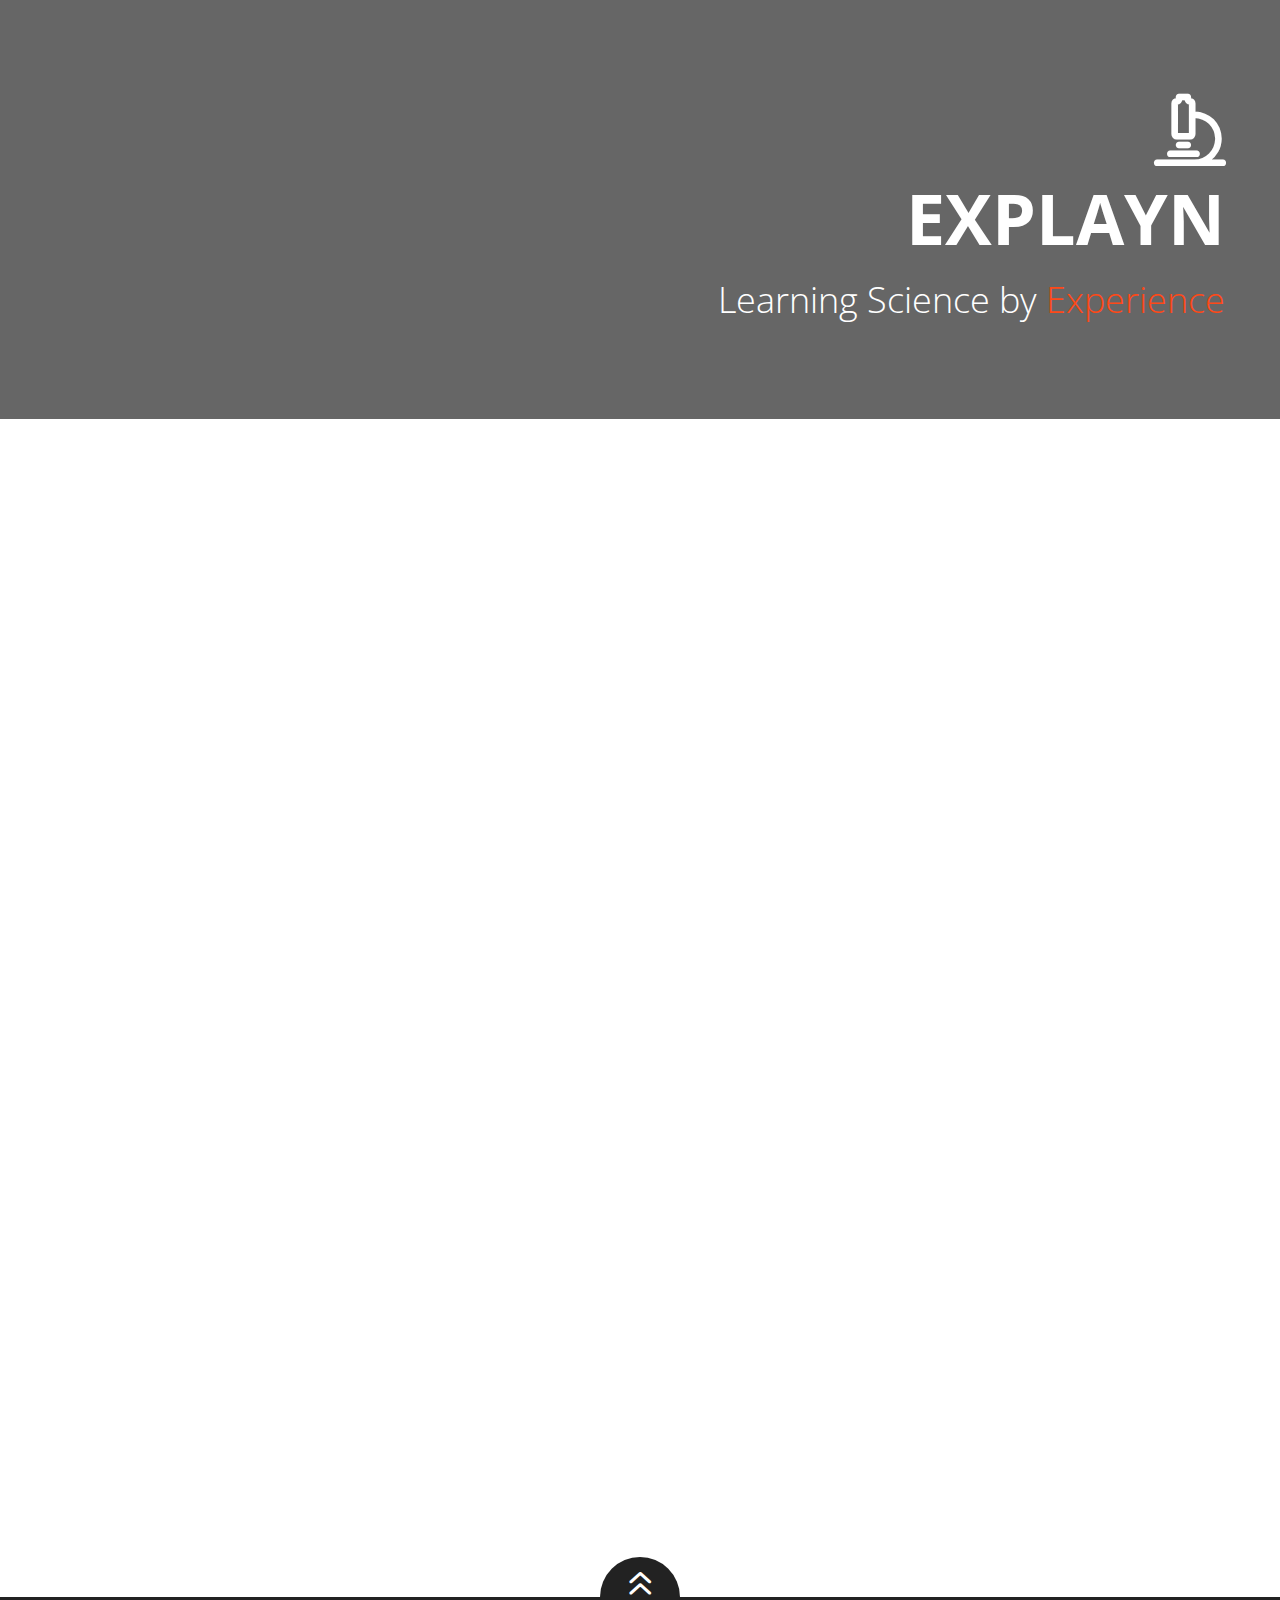
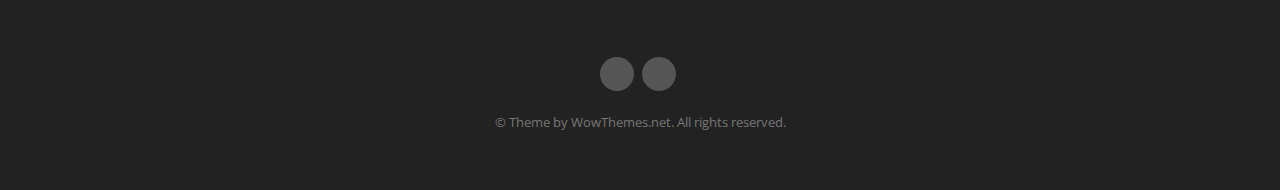
==== commit 8963964c: "Updating social icons" ====
--- a/contact.html
+++ b/contact.html
@@ -139,11 +139,8 @@
 	<div class="row">
 		<div class="col-md-12 text-center">
 			<ul class="social-icons">
-				<li class="wow bounceIn animated" data-wow-delay="0.1s"><a href="#."><i class="fa-brands fa-facebook"></i></a></li>
-				<li class="wow bounceIn animated" data-wow-delay="0.2s"><a href="#."><i class="fa-brands fa-twitter"></i></a></li>
-				<li class="wow bounceIn animated" data-wow-delay="0.3s"><a href="#."><i class="fa-brands fa-google-plus"></i></a></li>
-				<li class="wow bounceIn animated" data-wow-delay="0.4s"><a href="#."><i class="fa-brands fa-dribbble"></i></a></li>
-				<li class="wow bounceIn animated" data-wow-delay="0.5s"><a href="#."><i class="fa-brands fa-pinterest"></i></a></li>
+				<li><a class="wow bounceIn animated" data-toggle="tooltip" data-original-title="Meta" data-wow-delay="0.1s" href="https://www.oculus.com/experiences/quest/6113695908674751/"><i class="fa-brands fa-meta"></i></a></li>
+				<li><a class="wow bounceIn animated" data-toggle="tooltip" data-original-title="Youtube" data-wow-delay="0.1s" href="https://www.youtube.com/@explaynme"><i class="fa-brands fa-youtube"></i></a></li>
 			</ul>
 			<p class="copyright">
 				 &copy; Theme by WowThemes.net. All rights reserved.
